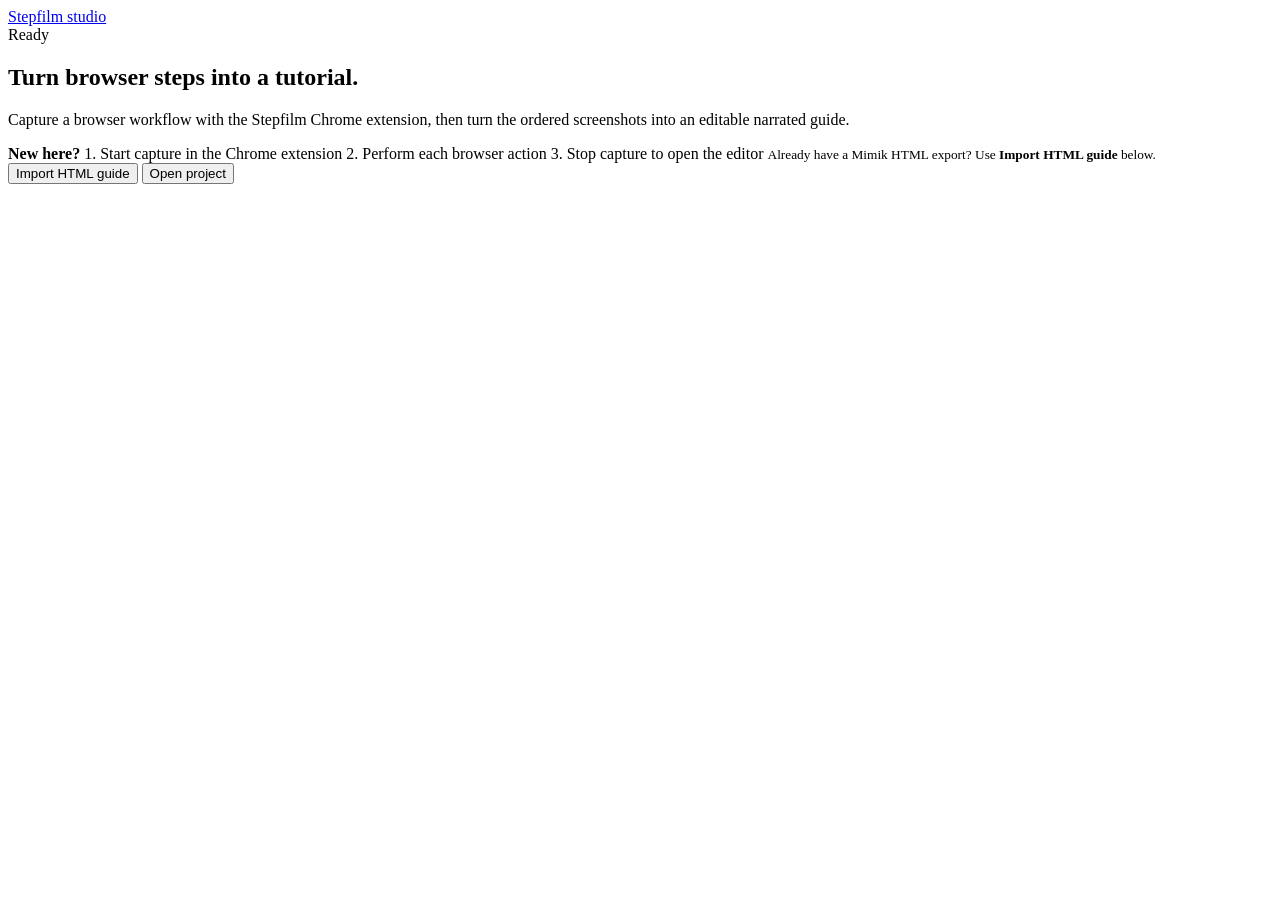
==== app/index.html @ c8d242d6 "Add structured editable annotations" ====
<!doctype html>
<html lang="en">
<head>
  <meta charset="utf-8">
  <meta name="viewport" content="width=device-width, initial-scale=1">
  <title>Stepfilm</title>
  <link rel="stylesheet" href="/style.css">
  <script src="/annotation-model.js" defer></script>
  <script src="/editor.js" defer></script>
</head>
<body>
  <header class="top">
    <a class="brand" href="/">Stepfilm <span>studio</span></a>
    <div class="top-right"><span id="saveState" class="save-state">Ready</span><span id="voice" class="local"></span></div>
  </header>
  <main>
    <section class="intro">
      <h1 id="title">Turn browser steps into a tutorial.</h1>
      <p id="instructions">Capture a browser workflow with the Stepfilm Chrome extension, then turn the ordered screenshots into an editable narrated guide.</p>
      <div id="quickStart" class="quick-start">
        <strong>New here?</strong>
        <span>1. Start capture in the Chrome extension</span>
        <span>2. Perform each browser action</span>
        <span>3. Stop capture to open the editor</span>
        <small>Already have a Mimik HTML export? Use <b>Import HTML guide</b> below.</small>
      </div>
      <div class="actions">
        <button id="open">Import HTML guide</button>
        <button id="openProject">Open project</button>
        <input id="file" type="file" accept=".html,.htm,text/html" hidden>
        <input id="projectFile" type="file" accept=".stepfilm.json,application/json" hidden>
        <button id="export" class="primary" hidden>Export MP4</button>
        <a id="download" class="button" hidden>Download again</a>
        <button id="saveProject" class="button" hidden>Save project</button>
      </div>
      <p id="status" role="status" aria-live="polite"></p>
    </section>
    <section id="workspace" class="workspace" hidden aria-label="Guide editor">
      <aside>
        <h2>Steps <span id="count"></span></h2>
        <ol id="steps"></ol>
      </aside>
      <div class="scene">
        <div class="scene-bar"><div><span class="eyebrow">VIDEO SCENE</span><strong id="sceneTitle">Step 01</strong></div><div class="scene-tools"><button id="moveUp" class="icon-button" title="Move step up" aria-label="Move step up">↑</button><button id="moveDown" class="icon-button" title="Move step down" aria-label="Move step down">↓</button><button id="duplicate" class="icon-button" title="Duplicate step" aria-label="Duplicate step">＋</button><button id="remove" class="icon-button danger" title="Delete step" aria-label="Delete step">×</button></div></div>
        <div class="frame"><div id="redactionHint" class="redaction-hint" hidden>Drag over sensitive pixels to redact · Esc to cancel</div><canvas id="redactionCanvas"></canvas><img id="image" alt="Screenshot of the selected step"><div id="annotationLayer" class="annotation-layer" aria-label="Editable annotations"></div></div>
        <div class="script">
          <div class="label-row"><label for="narration">Viewer instruction &amp; narration</label><span id="charCount">0 / 400</span></div>
          <textarea id="narration" maxlength="400" rows="3" placeholder="Tell the viewer what to do, for example: Click Settings, then choose Billing."></textarea>
          <div class="annotation-tools" aria-label="Visual teaching tools">
            <span class="tool-label">Teach visually</span>
            <button id="marker" class="button">Place marker</button>
            <button id="callout" class="button">Place callout</button>
            <button id="highlight" class="button">Draw highlight</button>
            <button id="arrow" class="button">Draw arrow</button>
            <button id="blur" class="button">Blur target</button>
            <span id="annotationHint" class="annotation-hint" aria-live="polite">Choose a tool, then place it on the screenshot.</span>
            <div class="annotation-edit"><input id="annotationText" maxlength="140" placeholder="Selected annotation text" aria-label="Selected annotation text"><button id="annotationApply" class="button">Apply text</button><button id="annotationDelete" class="button danger">Delete</button><button id="annotationUndo" class="button">Undo</button><button id="annotationRedo" class="button">Redo</button></div>
          </div>
          <div class="script-actions"><div><button id="preview">Play narration</button><button id="redact" class="button">Redact pixels</button></div><span class="hint">Blank lines become silent scenes</span></div>
        </div>
      </div>
    </section>
    <section id="result" class="result" hidden aria-label="Exported video">
      <div class="result-heading"><div><span class="eyebrow">VIDEO READY</span><h2>Exported video</h2><p class="result-help">Your MP4 downloaded locally. Use Download MP4 again or copy the written guide to share.</p></div><button id="copyGuide" class="button">Copy written guide</button></div>
      <video id="video" controls playsinline></video>
      <p id="playbackStatus" class="playback-status" role="status" aria-live="polite"></p>
      <div id="guidePreview" class="guide-preview"></div>
    </section>
  </main>
</body>
</html>
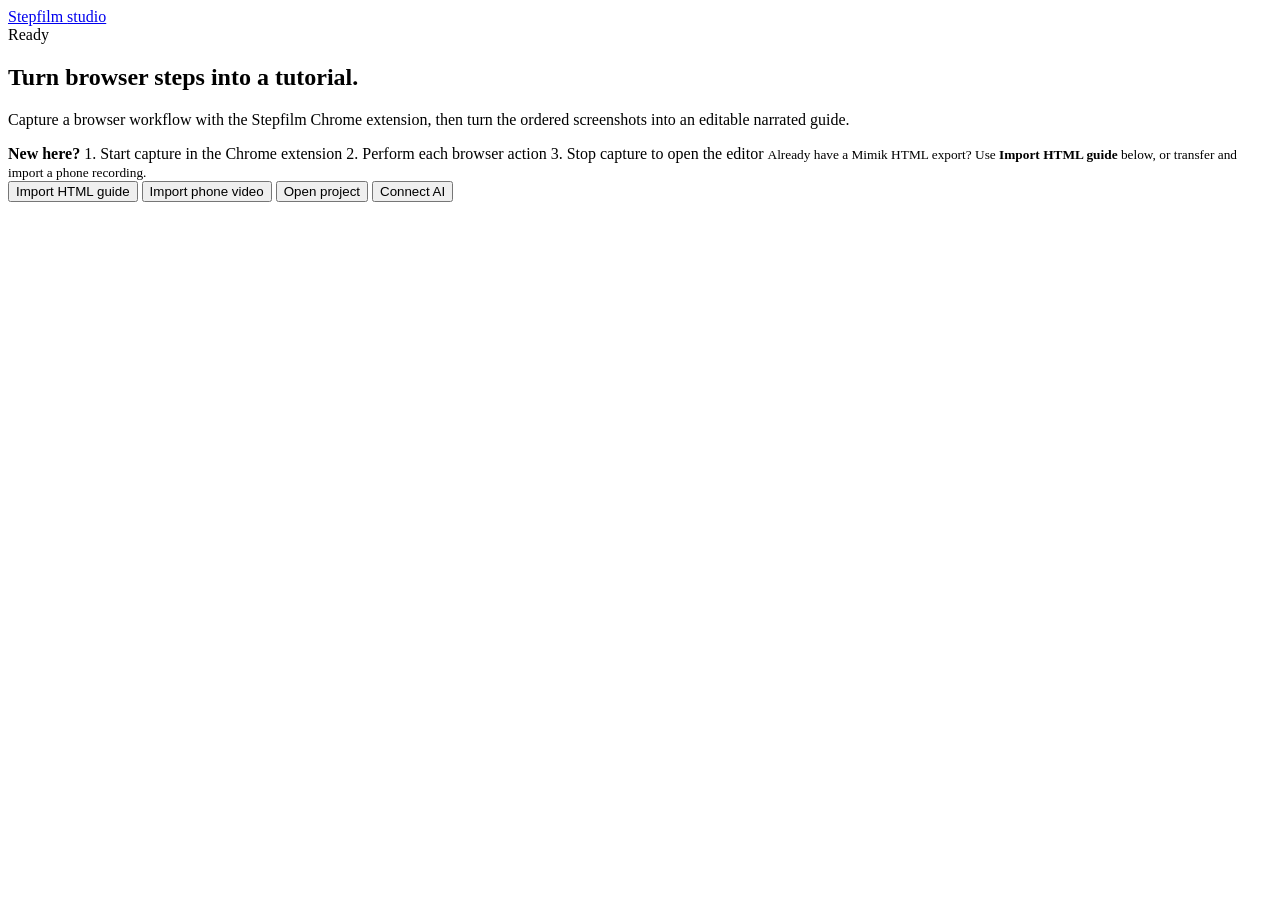
==== commit 284d0100: "Checkpoint Stepfilm parity and ChatGPT plan integration" ====
--- a/app/index.html
+++ b/app/index.html
@@ -5,7 +5,10 @@
   <meta name="viewport" content="width=device-width, initial-scale=1">
   <title>Stepfilm</title>
   <link rel="stylesheet" href="/style.css">
-  <script src="/annotation-model.js" defer></script>
+  <!-- This dependency must execute before the deferred editor bootstrap. -->
+  <script src="/annotation-model.js"></script>
+  <script src="/step-selection.js"></script>
+  <script src="/guide-export.js"></script>
   <script src="/editor.js" defer></script>
 </head>
 <body>
@@ -22,31 +25,56 @@
         <span>1. Start capture in the Chrome extension</span>
         <span>2. Perform each browser action</span>
         <span>3. Stop capture to open the editor</span>
-        <small>Already have a Mimik HTML export? Use <b>Import HTML guide</b> below.</small>
+        <small>Already have a Mimik HTML export? Use <b>Import HTML guide</b> below, or transfer and import a phone recording.</small>
       </div>
       <div class="actions">
         <button id="open">Import HTML guide</button>
+        <button id="importMobileVideo" class="button" type="button">Import phone video</button>
+        <input id="mobileVideoFile" type="file" accept="video/*" hidden>
         <button id="openProject">Open project</button>
         <input id="file" type="file" accept=".html,.htm,text/html" hidden>
         <input id="projectFile" type="file" accept=".stepfilm.json,application/json" hidden>
         <button id="export" class="primary" hidden>Export MP4</button>
+        <button id="aiSetup" class="button">Connect AI</button>
         <a id="download" class="button" hidden>Download again</a>
         <button id="saveProject" class="button" hidden>Save project</button>
+        <button id="downloadGuide" class="button" hidden>Export HTML guide</button>
+        <button id="printGuide" class="button" hidden>Print / Save as PDF</button>
+        <small id="printDisclosure" hidden>Opens a print-ready guide in a new tab; choose Save as PDF in the browser dialog.</small>
+        <button id="downloadMarkdown" class="button" hidden>Export Markdown</button>
+        <button id="shareGuide" class="button" hidden>Export portable guide ZIP</button>
+        <button id="exportScorm" class="button" hidden>Export SCORM 1.2 package</button>
       </div>
+      <small id="shareDisclosure" hidden>Portable ZIP bundles guide media for you to share manually. Stepfilm does not create a hosted link or manage access.</small>
+      <small id="scormDisclosure" hidden>SCORM 1.2 package for LMS upload; learners mark completion inside the course. This does not connect directly to third-party platforms.</small>
       <p id="status" role="status" aria-live="polite"></p>
     </section>
     <section id="workspace" class="workspace" hidden aria-label="Guide editor">
+      <section class="ai-toolbar" aria-label="AI tutorial tools"><div><strong>AI tutorial draft</strong><small>Uses guide screenshots to draft the title, step descriptions, instructions and visual callouts. Analyze video scenes one at a time.</small></div><div class="ai-controls"><button id="aiDraft" class="primary">Draft tutorial</button><button id="aiAnalyzeVideo" class="button" hidden>Analyze this video step</button><button id="transcribeCapture" class="button" hidden>Transcribe captured narration</button><button id="transcribeButton" class="button">Transcribe audio/video file</button><input id="transcriptFile" type="file" accept="audio/*,video/mp4,video/webm" hidden><select id="captionLanguage" aria-label="Caption translation language"><option value="" selected>Original captions</option><option value="es">Spanish</option><option value="fr">French</option><option value="de">German</option><option value="it">Italian</option><option value="pt">Portuguese</option><option value="ja">Japanese</option><option value="ko">Korean</option><option value="zh">Chinese</option></select><button id="translateCaptions" class="button" hidden>Translate captions</button><button id="downloadVtt" class="button" hidden>Download VTT captions</button><button id="downloadSrt" class="button" hidden>Download SRT captions</button><select id="aiVoice" aria-label="AI voice"><option value="coral">Coral</option><option value="alloy">Alloy</option><option value="ash">Ash</option><option value="ballad">Ballad</option><option value="echo">Echo</option><option value="fable">Fable</option><option value="marin">Marin</option><option value="nova">Nova</option><option value="onyx">Onyx</option><option value="sage">Sage</option><option value="cedar">Cedar</option><option value="shimmer">Shimmer</option><option value="verse">Verse</option></select><button id="aiVoiceover" class="button">Generate AI voiceover for this step</button><button id="aiVoiceoverAll" class="button">Generate voiceover for all steps</button></div><label for="transcript">Full transcript</label><textarea id="transcript" rows="3" placeholder="Transcribe an audio/video narration to create a full transcript…"></textarea><p id="transcriptHint" class="hint" hidden>For captured narration, this transcript is built from the timed step captions. Edit the captions in each step to keep the transcript and timing in sync.</p><p id="aiDisclosure">Captured mic audio stays local unless you choose Transcribe; that action sends it to OpenAI for timed speech segments. AI features require an API key. AI voice is synthetic.</p></section>
+      <section class="brand-panel" aria-label="Guide theme and branding"><div><strong>Guide look</strong><p class="hint">Choose a style for the written guide export. These settings are saved with the project.</p></div><label for="brandTheme">Template</label><select id="brandTheme"><option value="clean">Clean</option><option value="editorial">Editorial</option><option value="bold">Bold</option></select><label for="brandAccent">Accent color</label><input id="brandAccent" type="color" value="#6d8eff"><label for="brandTitleStyle">Title style</label><select id="brandTitleStyle"><option value="standard">Standard</option><option value="compact">Compact</option><option value="display">Display</option></select><label for="brandLogo">Logo (PNG/JPEG/WebP, up to 350 KB)</label><input id="brandLogo" type="file" accept="image/png,image/jpeg,image/webp"><button id="clearBrandLogo" class="button" type="button">Remove logo</button></section>
       <aside>
         <h2>Steps <span id="count"></span></h2>
+        <div id="bulkActions" class="bulk-actions" hidden><span id="bulkCount">0 selected</span><div><button id="bulkMoveUp" class="button" type="button">Move up</button><button id="bulkMoveDown" class="button" type="button">Move down</button><button id="bulkDuplicate" class="button" type="button">Duplicate</button><button id="bulkDelete" class="button danger" type="button">Delete</button></div></div>
         <ol id="steps"></ol>
+        <section id="clipLibrary" class="clip-library" hidden aria-label="Captured video clips">
+          <h3>Captured tab video</h3>
+          <p>Review the continuous recording, then insert it as its own guide step after the selected step.</p>
+          <video id="capturedClipPreview" controls playsinline></video>
+          <button id="insertClip" class="button">Insert after selected step</button>
+        </section>
       </aside>
       <div class="scene">
         <div class="scene-bar"><div><span class="eyebrow">VIDEO SCENE</span><strong id="sceneTitle">Step 01</strong></div><div class="scene-tools"><button id="moveUp" class="icon-button" title="Move step up" aria-label="Move step up">↑</button><button id="moveDown" class="icon-button" title="Move step down" aria-label="Move step down">↓</button><button id="duplicate" class="icon-button" title="Duplicate step" aria-label="Duplicate step">＋</button><button id="remove" class="icon-button danger" title="Delete step" aria-label="Delete step">×</button></div></div>
-        <div class="frame"><div id="redactionHint" class="redaction-hint" hidden>Drag over sensitive pixels to redact · Esc to cancel</div><canvas id="redactionCanvas"></canvas><img id="image" alt="Screenshot of the selected step"><div id="annotationLayer" class="annotation-layer" aria-label="Editable annotations"></div></div>
+        <div class="frame"><div id="redactionHint" class="redaction-hint" hidden>Drag over sensitive pixels to redact · Esc to cancel</div><canvas id="redactionCanvas"></canvas><img id="image" alt="Screenshot of the selected step"><video id="clipStepPreview" controls playsinline hidden></video><div id="annotationLayer" class="annotation-layer" aria-label="Editable annotations"></div><div id="captionPreview" class="caption-preview" hidden aria-live="polite"></div></div>
         <div class="script">
+          <label for="stepDescription">Step description</label><textarea id="stepDescription" maxlength="400" rows="2" placeholder="Short summary of what this step accomplishes"></textarea>
+          <div id="videoAnalysisPane" hidden><label for="videoAnalysis">AI video action breakdown</label><textarea id="videoAnalysis" maxlength="1200" rows="4" placeholder="Analyze this video step to draft observed actions and timestamps."></textarea><p id="videoAnalysisCoverage" class="hint" aria-live="polite">Analysis selects up to 12 frames across the clip, favoring visual changes. Brief actions can still be missed; review the sequence.</p></div>
           <div class="label-row"><label for="narration">Viewer instruction &amp; narration</label><span id="charCount">0 / 400</span></div>
           <textarea id="narration" maxlength="400" rows="3" placeholder="Tell the viewer what to do, for example: Click Settings, then choose Billing."></textarea>
-          <div class="annotation-tools" aria-label="Visual teaching tools">
+          <div class="voice-direction"><label for="voicePace">AI voice pace</label><select id="voicePace"><option value="natural">Natural</option><option value="slower">Slower and deliberate</option><option value="brisk">Brisk and concise</option></select><label for="voiceInstructions">Voice direction and pronunciation notes</label><textarea id="voiceInstructions" maxlength="300" rows="2" placeholder="Warm tone; pronounce API as “A P I.”"></textarea><span class="hint">Natural-language guidance for AI voice generation; pronunciation may vary.</span></div>
+          <div id="audioSourceControls" class="audio-source"><label for="audioSource">Narration audio source</label><select id="audioSource"><option value="local">Local speech</option><option value="synthetic" hidden>AI voiceover</option><option value="recorded" hidden>Recorded microphone</option></select><button id="useLocalVoice" class="button" type="button" hidden>Use local speech for this step</button><span class="hint">Local speech works without AI. AI voiceover and recorded audio appear when available.</span></div>
+          <div id="captionEditorPane" class="caption-editor" hidden><div class="label-row"><strong>Timed captions for this step</strong><button id="addCaption" class="button">Add caption</button></div><p class="hint">Automatic caption timings can be approximate, especially when grouped around pauses. Review and edit each Start and End time before export. Times follow the original microphone recording. VTT and SRT downloads use that timeline. Captions are burned into MP4 export and previewed over the scene. MP4-timed downloads are generated after rendering in current scene order; when narration duration changes, cue positions scale proportionally within that step.</p><div id="captionEditor"></div></div>
+          <div id="annotationTools" class="annotation-tools" aria-label="Visual teaching tools">
             <span class="tool-label">Teach visually</span>
             <button id="marker" class="button">Place marker</button>
             <button id="callout" class="button">Place callout</button>
@@ -56,7 +84,15 @@
             <span id="annotationHint" class="annotation-hint" aria-live="polite">Choose a tool, then place it on the screenshot.</span>
             <div class="annotation-edit"><input id="annotationText" maxlength="140" placeholder="Selected annotation text" aria-label="Selected annotation text"><button id="annotationApply" class="button">Apply text</button><button id="annotationDelete" class="button danger">Delete</button><button id="annotationUndo" class="button">Undo</button><button id="annotationRedo" class="button">Redo</button></div>
           </div>
-          <div class="script-actions"><div><button id="preview">Play narration</button><button id="redact" class="button">Redact pixels</button></div><span class="hint">Blank lines become silent scenes</span></div>
+          <div id="focusTools" class="focus-tools" aria-label="Scene focus controls">
+            <span class="tool-label">Scene focus</span>
+            <button id="focus" class="button">Place focus</button>
+            <label class="focus-zoom" for="focusZoom">Zoom <span id="focusZoomValue">1.0×</span></label>
+            <input id="focusZoom" type="range" min="1" max="2.4" step="0.1" value="1" aria-label="Scene focus zoom">
+            <button id="focusReset" class="button">Reset</button>
+            <span id="focusHint" class="annotation-hint">Focus keeps the important area readable in preview and export.</span>
+          </div>
+          <div class="script-actions"><div><button id="preview">Play narration</button><button id="playRecordedStep" class="button" hidden>Play recorded speech for this step</button><audio id="recordedNarration" controls hidden></audio><button id="redact" class="button">Redact pixels</button><button id="playAiVoice" class="button" hidden>Play AI voiceover</button></div><span class="hint">Blank lines become silent scenes</span></div>
         </div>
       </div>
     </section>
@@ -67,5 +103,20 @@
       <div id="guidePreview" class="guide-preview"></div>
     </section>
   </main>
+  <div id="aiConnectDialog" class="ai-connect-backdrop" hidden>
+    <section class="ai-connect-card" role="dialog" aria-modal="true" aria-labelledby="aiConnectTitle">
+      <button id="closeAiConnect" class="ai-connect-close" type="button" aria-label="Close">×</button>
+      <span class="eyebrow">AI CONNECTION</span>
+      <h2 id="aiConnectTitle">Choose how Stepfilm uses AI</h2>
+      <p>Use your ChatGPT plan allowance for tutorial drafts, video-frame analysis, and caption translation. Stepfilm only sends data when you run one of those actions.</p>
+      <button id="connectChatGPT" class="primary" type="button">Continue with ChatGPT</button>
+      <small>Uses your eligible plan allowance and limits. No API key required.</small>
+      <hr>
+      <button id="connectApiKey" class="button" type="button">Connect an API key</button>
+      <small>OpenAI API usage is billed separately from ChatGPT plans.</small>
+      <button id="disconnectChatGPT" class="text-button" type="button">Disconnect ChatGPT</button>
+      <p class="hint">Audio transcription and AI voiceover aren’t included in ChatGPT-plan access. Local speech and manual captions remain available.</p>
+    </section>
+  </div>
 </body>
 </html>
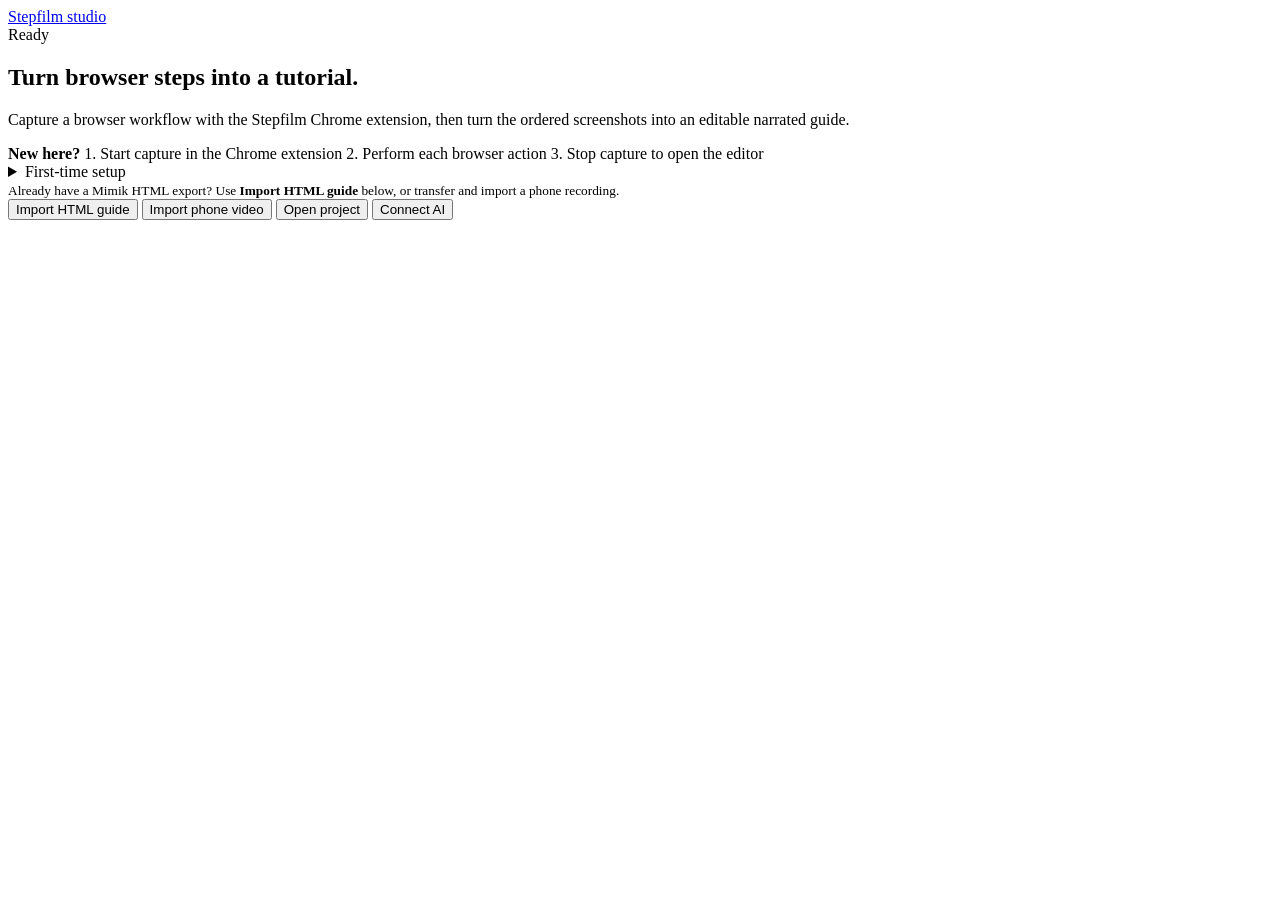
==== commit 8ecf88d7: "Improve capture recovery and tutorial UX" ====
--- a/app/index.html
+++ b/app/index.html
@@ -25,6 +25,7 @@
         <span>1. Start capture in the Chrome extension</span>
         <span>2. Perform each browser action</span>
         <span>3. Stop capture to open the editor</span>
+        <details class="setup-help"><summary>First-time setup</summary><p>One-time Chrome setup: open <a href="chrome://extensions">chrome://extensions</a>, enable Developer mode, choose <b>Load unpacked</b>, and select the <code>capture-extension</code> folder inside your Stepfilm folder. Start Stepfilm first, then click its extension icon to record.</p></details>
         <small>Already have a Mimik HTML export? Use <b>Import HTML guide</b> below, or transfer and import a phone recording.</small>
       </div>
       <div class="actions">
@@ -50,7 +51,16 @@
       <p id="status" role="status" aria-live="polite"></p>
     </section>
     <section id="workspace" class="workspace" hidden aria-label="Guide editor">
-      <section class="ai-toolbar" aria-label="AI tutorial tools"><div><strong>AI tutorial draft</strong><small>Uses guide screenshots to draft the title, step descriptions, instructions and visual callouts. Analyze video scenes one at a time.</small></div><div class="ai-controls"><button id="aiDraft" class="primary">Draft tutorial</button><button id="aiAnalyzeVideo" class="button" hidden>Analyze this video step</button><button id="transcribeCapture" class="button" hidden>Transcribe captured narration</button><button id="transcribeButton" class="button">Transcribe audio/video file</button><input id="transcriptFile" type="file" accept="audio/*,video/mp4,video/webm" hidden><select id="captionLanguage" aria-label="Caption translation language"><option value="" selected>Original captions</option><option value="es">Spanish</option><option value="fr">French</option><option value="de">German</option><option value="it">Italian</option><option value="pt">Portuguese</option><option value="ja">Japanese</option><option value="ko">Korean</option><option value="zh">Chinese</option></select><button id="translateCaptions" class="button" hidden>Translate captions</button><button id="downloadVtt" class="button" hidden>Download VTT captions</button><button id="downloadSrt" class="button" hidden>Download SRT captions</button><select id="aiVoice" aria-label="AI voice"><option value="coral">Coral</option><option value="alloy">Alloy</option><option value="ash">Ash</option><option value="ballad">Ballad</option><option value="echo">Echo</option><option value="fable">Fable</option><option value="marin">Marin</option><option value="nova">Nova</option><option value="onyx">Onyx</option><option value="sage">Sage</option><option value="cedar">Cedar</option><option value="shimmer">Shimmer</option><option value="verse">Verse</option></select><button id="aiVoiceover" class="button">Generate AI voiceover for this step</button><button id="aiVoiceoverAll" class="button">Generate voiceover for all steps</button></div><label for="transcript">Full transcript</label><textarea id="transcript" rows="3" placeholder="Transcribe an audio/video narration to create a full transcript…"></textarea><p id="transcriptHint" class="hint" hidden>For captured narration, this transcript is built from the timed step captions. Edit the captions in each step to keep the transcript and timing in sync.</p><p id="aiDisclosure">Captured mic audio stays local unless you choose Transcribe; that action sends it to OpenAI for timed speech segments. AI features require an API key. AI voice is synthetic.</p></section>
+      <section class="ai-toolbar" aria-label="AI tutorial tools">
+        <div><strong>Make this a tutorial</strong><small>Draft step instructions from screenshots, then review captions and voice as needed.</small></div>
+        <div class="ai-controls"><button id="aiDraft" class="primary">Draft tutorial</button><button id="aiAnalyzeVideo" class="button" hidden>Analyze this video step</button></div>
+        <details class="ai-group"><summary>Captions and transcript</summary>
+          <div class="ai-controls"><button id="transcribeCapture" class="button" hidden>Transcribe captured narration</button><button id="transcribeButton" class="button">Transcribe audio/video file</button><input id="transcriptFile" type="file" accept="audio/*,video/mp4,video/webm" hidden><select id="captionLanguage" aria-label="Caption translation language"><option value="" selected>Original captions</option><option value="es">Spanish</option><option value="fr">French</option><option value="de">German</option><option value="it">Italian</option><option value="pt">Portuguese</option><option value="ja">Japanese</option><option value="ko">Korean</option><option value="zh">Chinese</option></select><button id="translateCaptions" class="button" hidden>Translate captions</button><button id="downloadVtt" class="button" hidden>Download VTT captions</button><button id="downloadSrt" class="button" hidden>Download SRT captions</button></div>
+          <label for="transcript">Full transcript</label><textarea id="transcript" rows="3" placeholder="Transcribe an audio/video narration to create a full transcript…"></textarea><p id="transcriptHint" class="hint" hidden>For captured narration, this transcript is built from the timed step captions. Edit the captions in each step to keep the transcript and timing in sync.</p>
+        </details>
+        <details class="ai-group"><summary>Voiceover</summary><div class="ai-controls"><select id="aiVoice" aria-label="AI voice"><option value="coral">Coral</option><option value="alloy">Alloy</option><option value="ash">Ash</option><option value="ballad">Ballad</option><option value="echo">Echo</option><option value="fable">Fable</option><option value="marin">Marin</option><option value="nova">Nova</option><option value="onyx">Onyx</option><option value="sage">Sage</option><option value="cedar">Cedar</option><option value="shimmer">Shimmer</option><option value="verse">Verse</option></select><button id="aiVoiceover" class="button">Generate AI voiceover for this step</button><button id="aiVoiceoverAll" class="button">Generate voiceover for all steps</button></div><p class="hint">AI voiceover requires an OpenAI API key and is billed separately.</p></details>
+        <p id="aiDisclosure">Connect a ChatGPT plan or API key for tutorial drafts, video-frame analysis, and caption translation. Audio transcription and AI voiceover require an OpenAI API key. Captured mic audio stays local until you choose Transcribe. AI voice is synthetic.</p>
+      </section>
       <section class="brand-panel" aria-label="Guide theme and branding"><div><strong>Guide look</strong><p class="hint">Choose a style for the written guide export. These settings are saved with the project.</p></div><label for="brandTheme">Template</label><select id="brandTheme"><option value="clean">Clean</option><option value="editorial">Editorial</option><option value="bold">Bold</option></select><label for="brandAccent">Accent color</label><input id="brandAccent" type="color" value="#6d8eff"><label for="brandTitleStyle">Title style</label><select id="brandTitleStyle"><option value="standard">Standard</option><option value="compact">Compact</option><option value="display">Display</option></select><label for="brandLogo">Logo (PNG/JPEG/WebP, up to 350 KB)</label><input id="brandLogo" type="file" accept="image/png,image/jpeg,image/webp"><button id="clearBrandLogo" class="button" type="button">Remove logo</button></section>
       <aside>
         <h2>Steps <span id="count"></span></h2>
@@ -109,12 +119,13 @@
       <span class="eyebrow">AI CONNECTION</span>
       <h2 id="aiConnectTitle">Choose how Stepfilm uses AI</h2>
       <p>Use your ChatGPT plan allowance for tutorial drafts, video-frame analysis, and caption translation. Stepfilm only sends data when you run one of those actions.</p>
+      <p id="aiConnectionInfo" class="hint" aria-live="polite">No AI provider is currently selected.</p>
       <button id="connectChatGPT" class="primary" type="button">Continue with ChatGPT</button>
       <small>Uses your eligible plan allowance and limits. No API key required.</small>
       <hr>
       <button id="connectApiKey" class="button" type="button">Connect an API key</button>
       <small>OpenAI API usage is billed separately from ChatGPT plans.</small>
-      <button id="disconnectChatGPT" class="text-button" type="button">Disconnect ChatGPT</button>
+      <button id="disconnectChatGPT" class="text-button" type="button" hidden>Disconnect ChatGPT</button>
       <p class="hint">Audio transcription and AI voiceover aren’t included in ChatGPT-plan access. Local speech and manual captions remain available.</p>
     </section>
   </div>
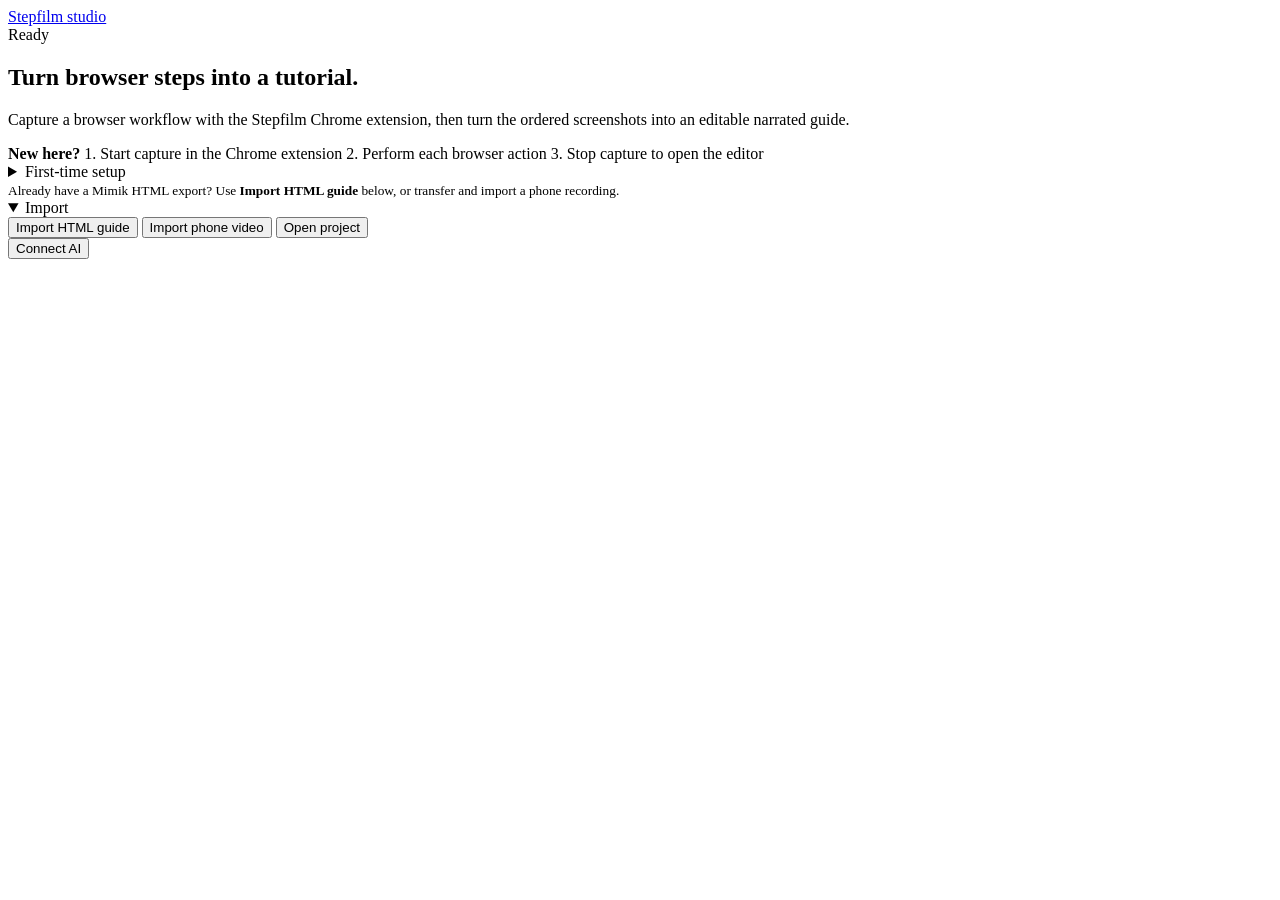
==== commit 7c812f37: "Guidde-style video, in-editor narrated player, smarter step capture Engineer: animated MP4 renderer " ====
--- a/app/index.html
+++ b/app/index.html
@@ -4,11 +4,14 @@
   <meta charset="utf-8">
   <meta name="viewport" content="width=device-width, initial-scale=1">
   <title>Stepfilm</title>
+  <link rel="icon" href="data:,">
   <link rel="stylesheet" href="/style.css">
   <!-- This dependency must execute before the deferred editor bootstrap. -->
   <script src="/annotation-model.js"></script>
   <script src="/step-selection.js"></script>
   <script src="/guide-export.js"></script>
+  <script src="/auto-guide.js"></script>
+  <script src="/guide-player.js"></script>
   <script src="/editor.js" defer></script>
 </head>
 <body>
@@ -28,32 +31,94 @@
         <details class="setup-help"><summary>First-time setup</summary><p>One-time Chrome setup: open <a href="chrome://extensions">chrome://extensions</a>, enable Developer mode, choose <b>Load unpacked</b>, and select the <code>capture-extension</code> folder inside your Stepfilm folder. Start Stepfilm first, then click its extension icon to record.</p></details>
         <small>Already have a Mimik HTML export? Use <b>Import HTML guide</b> below, or transfer and import a phone recording.</small>
       </div>
+      <section id="autoGuideBanner" class="auto-guide-banner" role="status" hidden>
+        <div><strong id="autoGuideHeadline">Your tutorial is ready</strong><small id="autoGuideDetail"></small></div>
+        <div class="auto-guide-actions"><button id="autoGuidePreview" class="primary" type="button">▶ Play guide</button><button id="autoGuideImprove" class="button" type="button">Improve wording with AI</button><button id="autoGuideDismiss" class="button" type="button" aria-label="Dismiss tutorial summary">Dismiss</button></div>
+      </section>
       <div class="actions">
+        <button id="playGuide" class="primary play-guide" type="button" hidden>▶ Play guide</button>
+        <details id="importMenu" class="import-menu" open><summary class="button">Import</summary><div class="import-menu-items">
         <button id="open">Import HTML guide</button>
         <button id="importMobileVideo" class="button" type="button">Import phone video</button>
+        <button id="openProject">Open project</button>
+        </div></details>
         <input id="mobileVideoFile" type="file" accept="video/*" hidden>
-        <button id="openProject">Open project</button>
         <input id="file" type="file" accept=".html,.htm,text/html" hidden>
         <input id="projectFile" type="file" accept=".stepfilm.json,application/json" hidden>
-        <button id="export" class="primary" hidden>Export MP4</button>
+        <button id="export" class="button" hidden>Export MP4</button>
         <button id="aiSetup" class="button">Connect AI</button>
         <a id="download" class="button" hidden>Download again</a>
         <button id="saveProject" class="button" hidden>Save project</button>
+        <details id="exportMenu" class="export-menu" hidden><summary class="button">More exports</summary><div class="export-menu-items">
         <button id="downloadGuide" class="button" hidden>Export HTML guide</button>
         <button id="printGuide" class="button" hidden>Print / Save as PDF</button>
         <small id="printDisclosure" hidden>Opens a print-ready guide in a new tab; choose Save as PDF in the browser dialog.</small>
         <button id="downloadMarkdown" class="button" hidden>Export Markdown</button>
         <button id="shareGuide" class="button" hidden>Export portable guide ZIP</button>
+        <small id="shareDisclosure" hidden>Portable ZIP bundles guide media for you to share manually. Stepfilm does not create a hosted link or manage access.</small>
         <button id="exportScorm" class="button" hidden>Export SCORM 1.2 package</button>
+        <small id="scormDisclosure" hidden>SCORM 1.2 package for LMS upload; learners mark completion inside the course. This does not connect directly to third-party platforms.</small>
+        </div></details>
       </div>
-      <small id="shareDisclosure" hidden>Portable ZIP bundles guide media for you to share manually. Stepfilm does not create a hosted link or manage access.</small>
-      <small id="scormDisclosure" hidden>SCORM 1.2 package for LMS upload; learners mark completion inside the course. This does not connect directly to third-party platforms.</small>
       <p id="status" role="status" aria-live="polite"></p>
     </section>
     <section id="workspace" class="workspace" hidden aria-label="Guide editor">
+      <aside class="steps-panel">
+        <div class="steps-head"><h2>Steps <span id="count"></span></h2><span class="hint">Click a step to edit it</span></div>
+        <div class="bookend" id="introCard"><div class="bookend-head"><span class="eyebrow">INTRO · SPOKEN FIRST</span><button id="playIntro" class="speak-button" type="button" aria-label="Hear the intro" title="Hear the intro"><svg viewBox="0 0 24 24" width="16" height="16" aria-hidden="true"><path fill="currentColor" d="M4 9v6h4l5 4V5L8 9H4zm12.5 3a4.5 4.5 0 0 0-2.5-4v8a4.5 4.5 0 0 0 2.5-4zM14 3.2v2.1a7 7 0 0 1 0 13.4v2.1a9 9 0 0 0 0-17.6z"/></svg></button></div><textarea id="guideIntro" rows="2" maxlength="300" aria-label="Intro narration" placeholder="Intro line, e.g. In this guide you'll learn how to…"></textarea></div>
+        <div id="bulkActions" class="bulk-actions" hidden><span id="bulkCount">0 selected</span><div><button id="bulkMoveUp" class="button" type="button">Move up</button><button id="bulkMoveDown" class="button" type="button">Move down</button><button id="bulkDuplicate" class="button" type="button">Duplicate</button><button id="bulkDelete" class="button danger" type="button">Delete</button></div></div>
+        <ol id="steps"></ol>
+        <div class="bookend" id="outroCard"><div class="bookend-head"><span class="eyebrow">OUTRO · SPOKEN LAST</span><button id="playOutro" class="speak-button" type="button" aria-label="Hear the outro" title="Hear the outro"><svg viewBox="0 0 24 24" width="16" height="16" aria-hidden="true"><path fill="currentColor" d="M4 9v6h4l5 4V5L8 9H4zm12.5 3a4.5 4.5 0 0 0-2.5-4v8a4.5 4.5 0 0 0 2.5-4zM14 3.2v2.1a7 7 0 0 1 0 13.4v2.1a9 9 0 0 0 0-17.6z"/></svg></button></div><textarea id="guideOutro" rows="2" maxlength="300" aria-label="Outro narration" placeholder="Closing line, e.g. That's it — you're done!"></textarea></div>
+        <section id="clipLibrary" class="clip-library" hidden aria-label="Captured video clips">
+          <h3>Captured tab video</h3>
+          <p>Review the continuous recording, then insert it as its own guide step after the selected step.</p>
+          <video id="capturedClipPreview" controls playsinline></video>
+          <button id="insertClip" class="button">Insert after selected step</button>
+        </section>
+      </aside>
+      <div class="scene">
+        <div class="scene-bar"><div><span class="eyebrow">ANNOTATED STEP</span><strong id="sceneTitle">Step 01</strong></div><div class="scene-tools"><button id="playFromStep" class="button play-from" type="button" title="Play the guide from this step">▶ Play from here</button><button id="aiAnalyzeVideo" class="button" hidden>Analyze this video step</button><button id="moveUp" class="icon-button" title="Move step up" aria-label="Move step up">↑</button><button id="moveDown" class="icon-button" title="Move step down" aria-label="Move step down">↓</button><button id="duplicate" class="icon-button" title="Duplicate step" aria-label="Duplicate step">＋</button><button id="remove" class="icon-button danger" title="Delete step" aria-label="Delete step">×</button></div></div>
+        <div class="frame"><div id="redactionHint" class="redaction-hint" hidden>Drag over sensitive pixels to redact · Esc to cancel</div><canvas id="redactionCanvas"></canvas><img id="image" alt="Screenshot of the selected step"><video id="clipStepPreview" controls playsinline hidden></video><div id="annotationLayer" class="annotation-layer" aria-label="Editable annotations"></div><div id="captionPreview" class="caption-preview" hidden aria-live="polite"></div></div>
+        <div class="script">
+          <div id="annotationTools" class="annotation-tools" aria-label="Visual teaching tools">
+            <span class="tool-label">Annotate</span>
+            <button id="marker" class="button">Place marker</button>
+            <button id="callout" class="button">Place callout</button>
+            <button id="highlight" class="button">Draw highlight</button>
+            <button id="arrow" class="button">Draw arrow</button>
+            <button id="blur" class="button">Blur target</button>
+            <span id="annotationHint" class="annotation-hint" aria-live="polite">Choose a tool, then place it on the screenshot.</span>
+            <div class="annotation-edit"><input id="annotationText" maxlength="140" placeholder="Selected annotation text" aria-label="Selected annotation text"><button id="annotationApply" class="button">Apply text</button><button id="annotationDelete" class="button danger">Delete</button><button id="annotationUndo" class="button">Undo</button><button id="annotationRedo" class="button">Redo</button></div>
+          </div>
+          <div class="narration-card">
+            <div class="label-row"><label for="narration">Narration &amp; callout <span class="label-note">spoken aloud, shown as caption and callout</span></label><span id="charCount">0 / 400</span></div>
+            <textarea id="narration" maxlength="400" rows="3" placeholder="Tell the viewer what to do, for example: Click Settings, then choose Billing."></textarea>
+            <div class="narration-row"><button id="preview" class="speak-button wide" type="button">▶ Hear narration</button><label class="voice-pick" for="narrationVoice">Voice</label><select id="narrationVoice" aria-label="Narration voice"><option value="">Default local voice</option></select><span class="hint">Blank lines become silent scenes</span></div>
+          </div>
+          <label for="stepDescription">Step description</label><textarea id="stepDescription" maxlength="400" rows="2" placeholder="Short summary of what this step accomplishes"></textarea>
+          <div id="videoAnalysisPane" hidden><label for="videoAnalysis">AI video action breakdown</label><textarea id="videoAnalysis" maxlength="1200" rows="4" placeholder="Analyze this video step to draft observed actions and timestamps."></textarea><p id="videoAnalysisCoverage" class="hint" aria-live="polite">Analysis selects up to 12 frames across the clip, favoring visual changes. Brief actions can still be missed; review the sequence.</p></div>
+          <details class="more-panel"><summary>Zoom &amp; focus</summary>
+          <div id="focusTools" class="focus-tools" aria-label="Scene focus controls">
+            <span class="tool-label">Scene focus</span>
+            <button id="focus" class="button">Place focus</button>
+            <label class="focus-zoom" for="focusZoom">Zoom <span id="focusZoomValue">1.0×</span></label>
+            <input id="focusZoom" type="range" min="1" max="2.4" step="0.1" value="1" aria-label="Scene focus zoom">
+            <button id="focusReset" class="button">Reset</button>
+            <span id="focusHint" class="annotation-hint">Focus keeps the important area readable in preview and export.</span>
+          </div>
+          </details>
+          <details class="more-panel"><summary>Voice, audio &amp; redaction</summary>
+          <div class="script-actions"><div><button id="playRecordedStep" class="button" hidden>Play recorded speech for this step</button><audio id="recordedNarration" controls hidden></audio><button id="redact" class="button">Redact pixels</button><button id="playAiVoice" class="button" hidden>Play AI voiceover</button></div></div>
+          <div class="voice-direction"><label for="voicePace">AI voice pace</label><select id="voicePace"><option value="natural">Natural</option><option value="slower">Slower and deliberate</option><option value="brisk">Brisk and concise</option></select><label for="voiceInstructions">Voice direction and pronunciation notes</label><textarea id="voiceInstructions" maxlength="300" rows="2" placeholder="Warm tone; pronounce API as “A P I.”"></textarea><span class="hint">Natural-language guidance for AI voice generation; pronunciation may vary.</span></div>
+          <div id="audioSourceControls" class="audio-source"><label for="audioSource">Narration audio source</label><select id="audioSource"><option value="local">Local speech</option><option value="synthetic" hidden>AI voiceover</option><option value="recorded" hidden>Recorded microphone</option></select><button id="useLocalVoice" class="button" type="button" hidden>Use local speech for this step</button><span class="hint">Local speech works without AI. AI voiceover and recorded audio appear when available.</span></div>
+          </details>
+          <div id="captionEditorPane" class="caption-editor" hidden><div class="label-row"><strong>Timed captions for this step</strong><button id="addCaption" class="button">Add caption</button></div><p class="hint">Automatic caption timings can be approximate, especially when grouped around pauses. Review and edit each Start and End time before export. Times follow the original microphone recording. VTT and SRT downloads use that timeline. Captions are burned into MP4 export and previewed over the scene. MP4-timed downloads are generated after rendering in current scene order; when narration duration changes, cue positions scale proportionally within that step.</p><div id="captionEditor"></div></div>
+        </div>
+      </div>
+      <details id="advancedPanel" class="advanced-panel"><summary>AI writing, voiceover, captions &amp; branding</summary>
       <section class="ai-toolbar" aria-label="AI tutorial tools">
-        <div><strong>Make this a tutorial</strong><small>Draft step instructions from screenshots, then review captions and voice as needed.</small></div>
-        <div class="ai-controls"><button id="aiDraft" class="primary">Draft tutorial</button><button id="aiAnalyzeVideo" class="button" hidden>Analyze this video step</button></div>
+        <div><strong>AI writing tools</strong><small>Stepfilm already wrote each step from what you clicked. Use AI to rewrite the wording, or edit any step directly.</small></div>
+        <div class="ai-controls"><button id="aiDraft" class="primary">Rewrite steps with AI</button></div>
         <details class="ai-group"><summary>Captions and transcript</summary>
           <div class="ai-controls"><button id="transcribeCapture" class="button" hidden>Transcribe captured narration</button><button id="transcribeButton" class="button">Transcribe audio/video file</button><input id="transcriptFile" type="file" accept="audio/*,video/mp4,video/webm" hidden><select id="captionLanguage" aria-label="Caption translation language"><option value="" selected>Original captions</option><option value="es">Spanish</option><option value="fr">French</option><option value="de">German</option><option value="it">Italian</option><option value="pt">Portuguese</option><option value="ja">Japanese</option><option value="ko">Korean</option><option value="zh">Chinese</option></select><button id="translateCaptions" class="button" hidden>Translate captions</button><button id="downloadVtt" class="button" hidden>Download VTT captions</button><button id="downloadSrt" class="button" hidden>Download SRT captions</button></div>
           <label for="transcript">Full transcript</label><textarea id="transcript" rows="3" placeholder="Transcribe an audio/video narration to create a full transcript…"></textarea><p id="transcriptHint" class="hint" hidden>For captured narration, this transcript is built from the timed step captions. Edit the captions in each step to keep the transcript and timing in sync.</p>
@@ -62,52 +127,10 @@
         <p id="aiDisclosure">Connect a ChatGPT plan or API key for tutorial drafts, video-frame analysis, and caption translation. Audio transcription and AI voiceover require an OpenAI API key. Captured mic audio stays local until you choose Transcribe. AI voice is synthetic.</p>
       </section>
       <section class="brand-panel" aria-label="Guide theme and branding"><div><strong>Guide look</strong><p class="hint">Choose a style for the written guide export. These settings are saved with the project.</p></div><label for="brandTheme">Template</label><select id="brandTheme"><option value="clean">Clean</option><option value="editorial">Editorial</option><option value="bold">Bold</option></select><label for="brandAccent">Accent color</label><input id="brandAccent" type="color" value="#6d8eff"><label for="brandTitleStyle">Title style</label><select id="brandTitleStyle"><option value="standard">Standard</option><option value="compact">Compact</option><option value="display">Display</option></select><label for="brandLogo">Logo (PNG/JPEG/WebP, up to 350 KB)</label><input id="brandLogo" type="file" accept="image/png,image/jpeg,image/webp"><button id="clearBrandLogo" class="button" type="button">Remove logo</button></section>
-      <aside>
-        <h2>Steps <span id="count"></span></h2>
-        <div id="bulkActions" class="bulk-actions" hidden><span id="bulkCount">0 selected</span><div><button id="bulkMoveUp" class="button" type="button">Move up</button><button id="bulkMoveDown" class="button" type="button">Move down</button><button id="bulkDuplicate" class="button" type="button">Duplicate</button><button id="bulkDelete" class="button danger" type="button">Delete</button></div></div>
-        <ol id="steps"></ol>
-        <section id="clipLibrary" class="clip-library" hidden aria-label="Captured video clips">
-          <h3>Captured tab video</h3>
-          <p>Review the continuous recording, then insert it as its own guide step after the selected step.</p>
-          <video id="capturedClipPreview" controls playsinline></video>
-          <button id="insertClip" class="button">Insert after selected step</button>
-        </section>
-      </aside>
-      <div class="scene">
-        <div class="scene-bar"><div><span class="eyebrow">VIDEO SCENE</span><strong id="sceneTitle">Step 01</strong></div><div class="scene-tools"><button id="moveUp" class="icon-button" title="Move step up" aria-label="Move step up">↑</button><button id="moveDown" class="icon-button" title="Move step down" aria-label="Move step down">↓</button><button id="duplicate" class="icon-button" title="Duplicate step" aria-label="Duplicate step">＋</button><button id="remove" class="icon-button danger" title="Delete step" aria-label="Delete step">×</button></div></div>
-        <div class="frame"><div id="redactionHint" class="redaction-hint" hidden>Drag over sensitive pixels to redact · Esc to cancel</div><canvas id="redactionCanvas"></canvas><img id="image" alt="Screenshot of the selected step"><video id="clipStepPreview" controls playsinline hidden></video><div id="annotationLayer" class="annotation-layer" aria-label="Editable annotations"></div><div id="captionPreview" class="caption-preview" hidden aria-live="polite"></div></div>
-        <div class="script">
-          <label for="stepDescription">Step description</label><textarea id="stepDescription" maxlength="400" rows="2" placeholder="Short summary of what this step accomplishes"></textarea>
-          <div id="videoAnalysisPane" hidden><label for="videoAnalysis">AI video action breakdown</label><textarea id="videoAnalysis" maxlength="1200" rows="4" placeholder="Analyze this video step to draft observed actions and timestamps."></textarea><p id="videoAnalysisCoverage" class="hint" aria-live="polite">Analysis selects up to 12 frames across the clip, favoring visual changes. Brief actions can still be missed; review the sequence.</p></div>
-          <div class="label-row"><label for="narration">Viewer instruction &amp; narration</label><span id="charCount">0 / 400</span></div>
-          <textarea id="narration" maxlength="400" rows="3" placeholder="Tell the viewer what to do, for example: Click Settings, then choose Billing."></textarea>
-          <div class="voice-direction"><label for="voicePace">AI voice pace</label><select id="voicePace"><option value="natural">Natural</option><option value="slower">Slower and deliberate</option><option value="brisk">Brisk and concise</option></select><label for="voiceInstructions">Voice direction and pronunciation notes</label><textarea id="voiceInstructions" maxlength="300" rows="2" placeholder="Warm tone; pronounce API as “A P I.”"></textarea><span class="hint">Natural-language guidance for AI voice generation; pronunciation may vary.</span></div>
-          <div id="audioSourceControls" class="audio-source"><label for="audioSource">Narration audio source</label><select id="audioSource"><option value="local">Local speech</option><option value="synthetic" hidden>AI voiceover</option><option value="recorded" hidden>Recorded microphone</option></select><button id="useLocalVoice" class="button" type="button" hidden>Use local speech for this step</button><span class="hint">Local speech works without AI. AI voiceover and recorded audio appear when available.</span></div>
-          <div id="captionEditorPane" class="caption-editor" hidden><div class="label-row"><strong>Timed captions for this step</strong><button id="addCaption" class="button">Add caption</button></div><p class="hint">Automatic caption timings can be approximate, especially when grouped around pauses. Review and edit each Start and End time before export. Times follow the original microphone recording. VTT and SRT downloads use that timeline. Captions are burned into MP4 export and previewed over the scene. MP4-timed downloads are generated after rendering in current scene order; when narration duration changes, cue positions scale proportionally within that step.</p><div id="captionEditor"></div></div>
-          <div id="annotationTools" class="annotation-tools" aria-label="Visual teaching tools">
-            <span class="tool-label">Teach visually</span>
-            <button id="marker" class="button">Place marker</button>
-            <button id="callout" class="button">Place callout</button>
-            <button id="highlight" class="button">Draw highlight</button>
-            <button id="arrow" class="button">Draw arrow</button>
-            <button id="blur" class="button">Blur target</button>
-            <span id="annotationHint" class="annotation-hint" aria-live="polite">Choose a tool, then place it on the screenshot.</span>
-            <div class="annotation-edit"><input id="annotationText" maxlength="140" placeholder="Selected annotation text" aria-label="Selected annotation text"><button id="annotationApply" class="button">Apply text</button><button id="annotationDelete" class="button danger">Delete</button><button id="annotationUndo" class="button">Undo</button><button id="annotationRedo" class="button">Redo</button></div>
-          </div>
-          <div id="focusTools" class="focus-tools" aria-label="Scene focus controls">
-            <span class="tool-label">Scene focus</span>
-            <button id="focus" class="button">Place focus</button>
-            <label class="focus-zoom" for="focusZoom">Zoom <span id="focusZoomValue">1.0×</span></label>
-            <input id="focusZoom" type="range" min="1" max="2.4" step="0.1" value="1" aria-label="Scene focus zoom">
-            <button id="focusReset" class="button">Reset</button>
-            <span id="focusHint" class="annotation-hint">Focus keeps the important area readable in preview and export.</span>
-          </div>
-          <div class="script-actions"><div><button id="preview">Play narration</button><button id="playRecordedStep" class="button" hidden>Play recorded speech for this step</button><audio id="recordedNarration" controls hidden></audio><button id="redact" class="button">Redact pixels</button><button id="playAiVoice" class="button" hidden>Play AI voiceover</button></div><span class="hint">Blank lines become silent scenes</span></div>
-        </div>
-      </div>
+      </details>
     </section>
     <section id="result" class="result" hidden aria-label="Exported video">
-      <div class="result-heading"><div><span class="eyebrow">VIDEO READY</span><h2>Exported video</h2><p class="result-help">Your MP4 downloaded locally. Use Download MP4 again or copy the written guide to share.</p></div><button id="copyGuide" class="button">Copy written guide</button></div>
+      <div class="result-heading"><div><span class="eyebrow">VIDEO READY</span><h2>Exported video</h2><p class="result-help">Play it here. Use Download MP4 to save it, or copy the written guide to share.</p></div><div class="result-actions"><button id="resultDownload" class="primary" type="button">Download MP4</button><button id="copyGuide" class="button">Copy written guide</button></div></div>
       <video id="video" controls playsinline></video>
       <p id="playbackStatus" class="playback-status" role="status" aria-live="polite"></p>
       <div id="guidePreview" class="guide-preview"></div>
